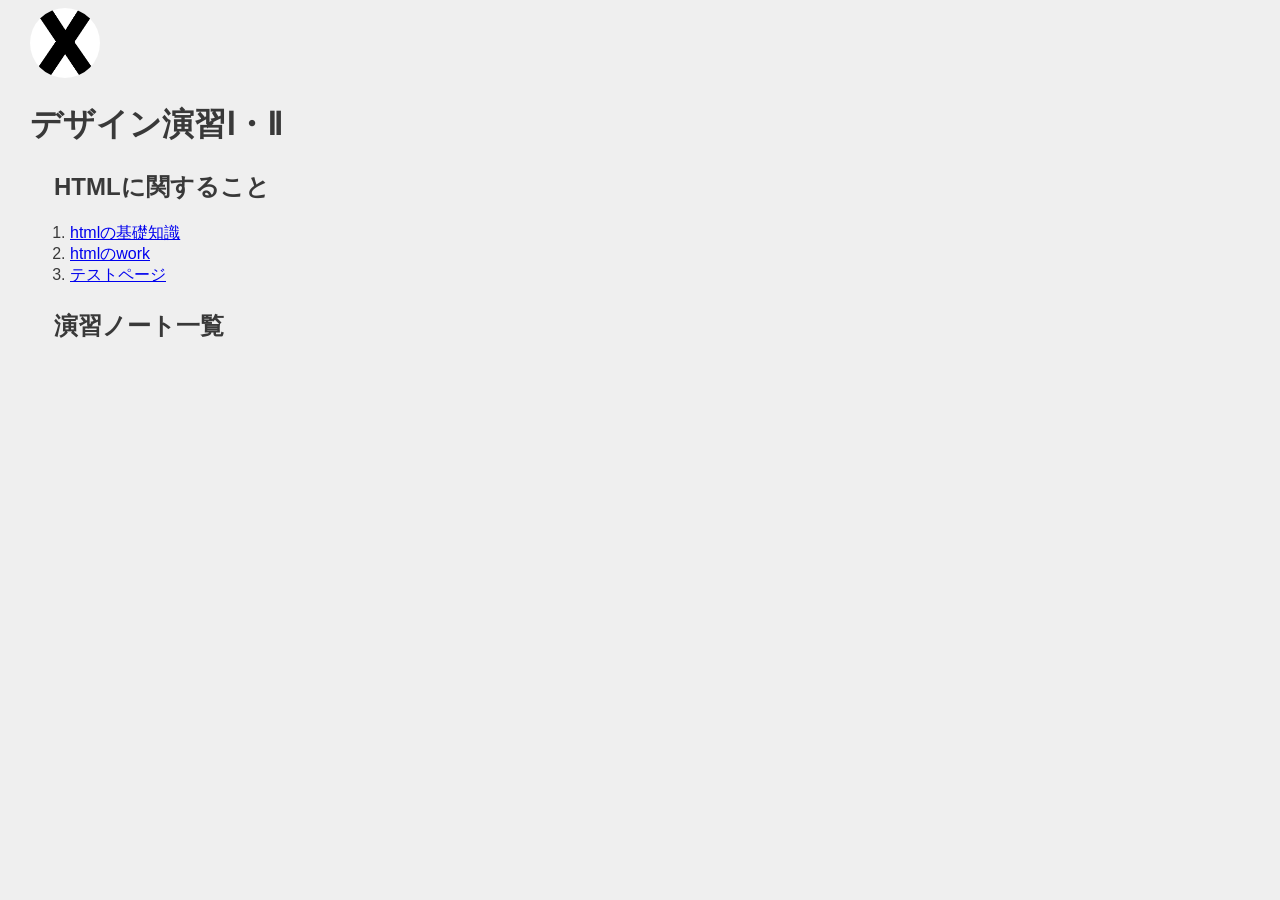
==== de12/index.html @ 2865dcad "初めての更新" ====
<!DOCTYPE html>
<html lang="jp">
<head>
    <meta charset="UTF-8">
    <title>XBP_HPsample</title>
    <link rel="stylesheet" href="./css/style.css">
    <link rel="shortcut icon" href="./images/xbp.ico">
</head>
<body>
    <logotohome>
    <a href="../index.html"><img src="./images/0_XBlogo.png" alt=""></a>
    </logotohome>
    <h1>デザイン演習Ⅰ・Ⅱ</h1>
        <h2>HTMLに関すること</h2>
        <ol>
            <li><a href="./hp1.html" target="_blank">htmlの基礎知識</a></li>
            <li><a href="./hp2.html" target="_blank">htmlのwork</a></li>
            <li><a href="./test.html" target="_blank">テストページ</a></li>
        </ol>
        <h2>演習ノート一覧</h2>



    
<br>
<br>


</body>
</html>
---- de12/css/style.css ----
@charset "utf-8";
/* 冒頭でimport */
@import url('https://fonts.googleapis.com/css?family=Raleway:700&display=swap');
@import url('https://fonts.googleapis.com/css?family=M+PLUS+Rounded+1c:400,700&display=swap&subset=japanese');
/* フォントを指定したいところで */

logo img{
    border-radius: 50%;
    width: 150px;
    height: 150px;
    object-fit: cover; /* 画像のトリミング */
}

logotohome img{
    border-radius: 70%;
    width: 70px;
    height: 70px;
    object-fit: cover; /* 画像のトリミング */
}



/* ========== common ========== */
html, body {
	font-size: 16px;
	font-family: sans-serif;
	color: #393939;
    margin-left: 15px;
    margin-bottom: 40px;
	background: #efefef;
}
h1{
    text-indent: 0em;
}
h2{
    margin-left: 1em;
    margin-top: 1em;
}
h3{
    margin-left: 2em;
}
div{
    margin-top: 1em;
    margin-left: 3em;
}
p{
    margin-left: 3em;
}
span.blackback{
    text-indent: 3em;
    background: #393939;
    color: #efefef;
}
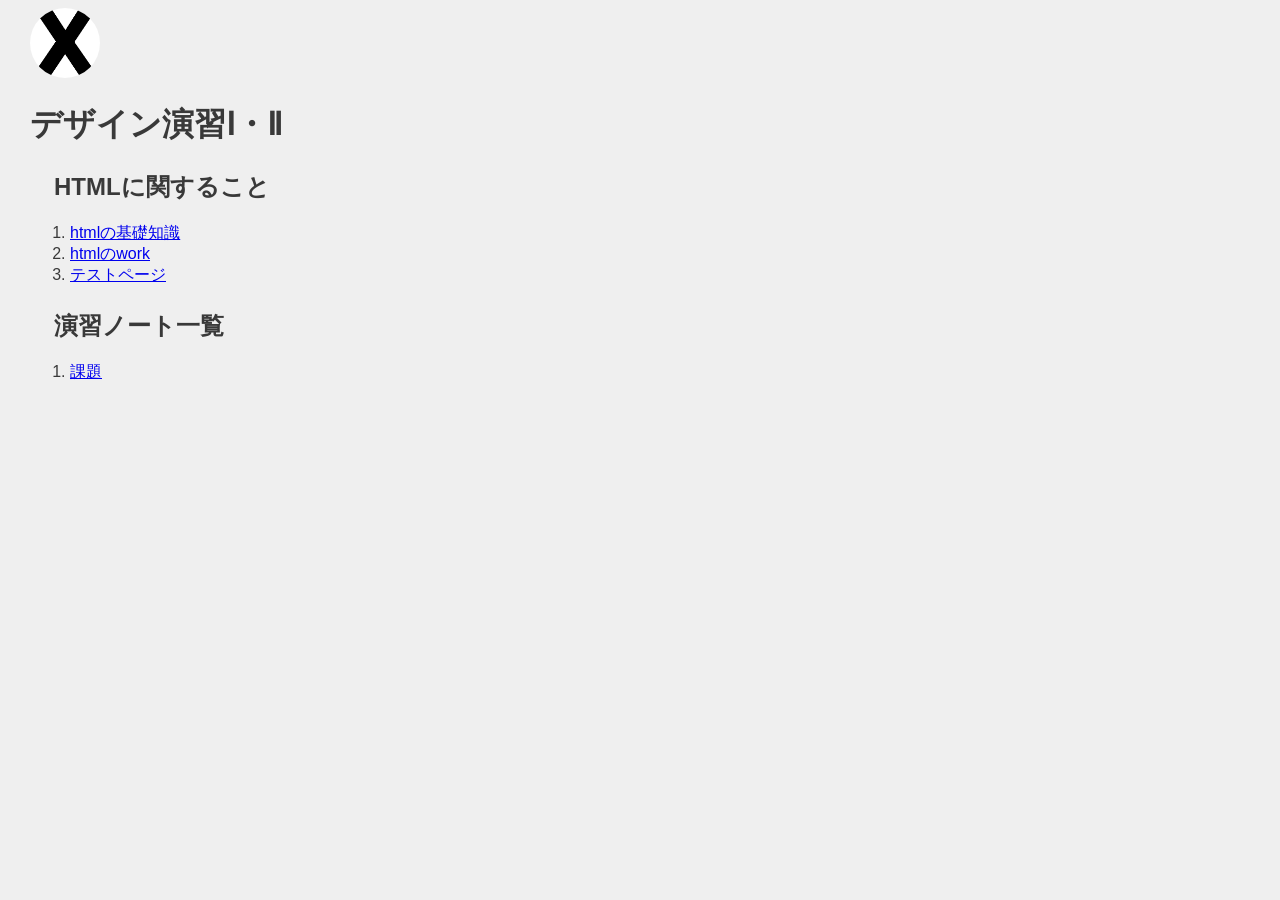
==== commit 2e7a6eb3: "kadai1" ====
--- a/de12/index.html
+++ b/de12/index.html
@@ -18,7 +18,9 @@
             <li><a href="./test.html" target="_blank">テストページ</a></li>
         </ol>
         <h2>演習ノート一覧</h2>
-
+ <ol>
+            <li><a href="./1.html" target="_blank">課題</a></li>
+        </ol>
 
 
     
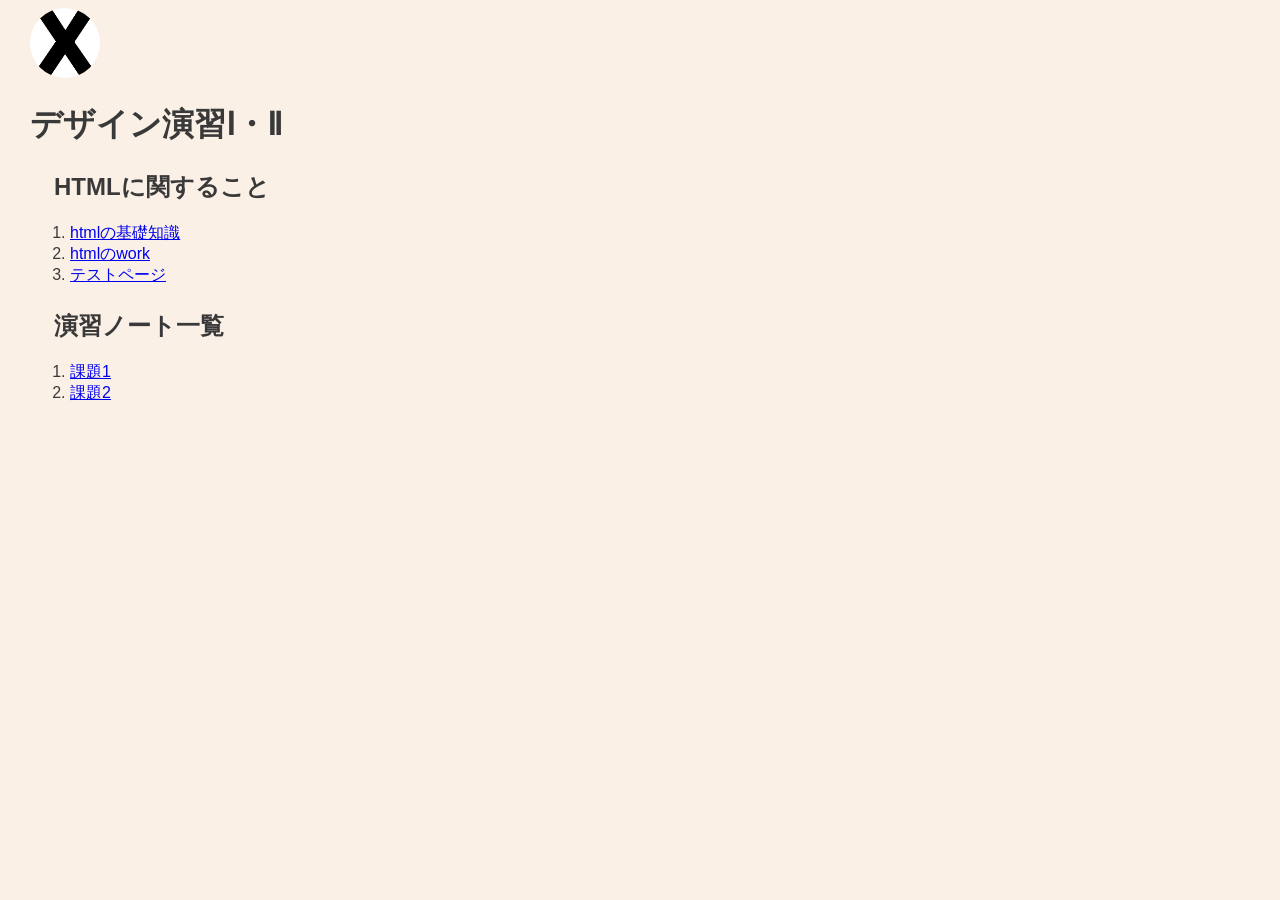
==== commit 059e5ea7: "kadai5" ====
--- a/de12/index.html
+++ b/de12/index.html
@@ -18,10 +18,11 @@
             <li><a href="./test.html" target="_blank">テストページ</a></li>
         </ol>
         <h2>演習ノート一覧</h2>
- <ol>
-            <li><a href="./1.html" target="_blank">課題</a></li>
+        <ol>
+            <li><a href="./1.html" target="_blank">課題1</a></li>
+        
+            <li><a href="./2.html" target="_blank">課題2</a></li>
         </ol>
-
 
     
 <br>
--- a/de12/css/style.css
+++ b/de12/css/style.css
@@ -27,7 +27,7 @@
 	color: #393939;
     margin-left: 15px;
     margin-bottom: 40px;
-	background: #efefef;
+	background: #faf0e6;
 }
 h1{
     text-indent: 0em;
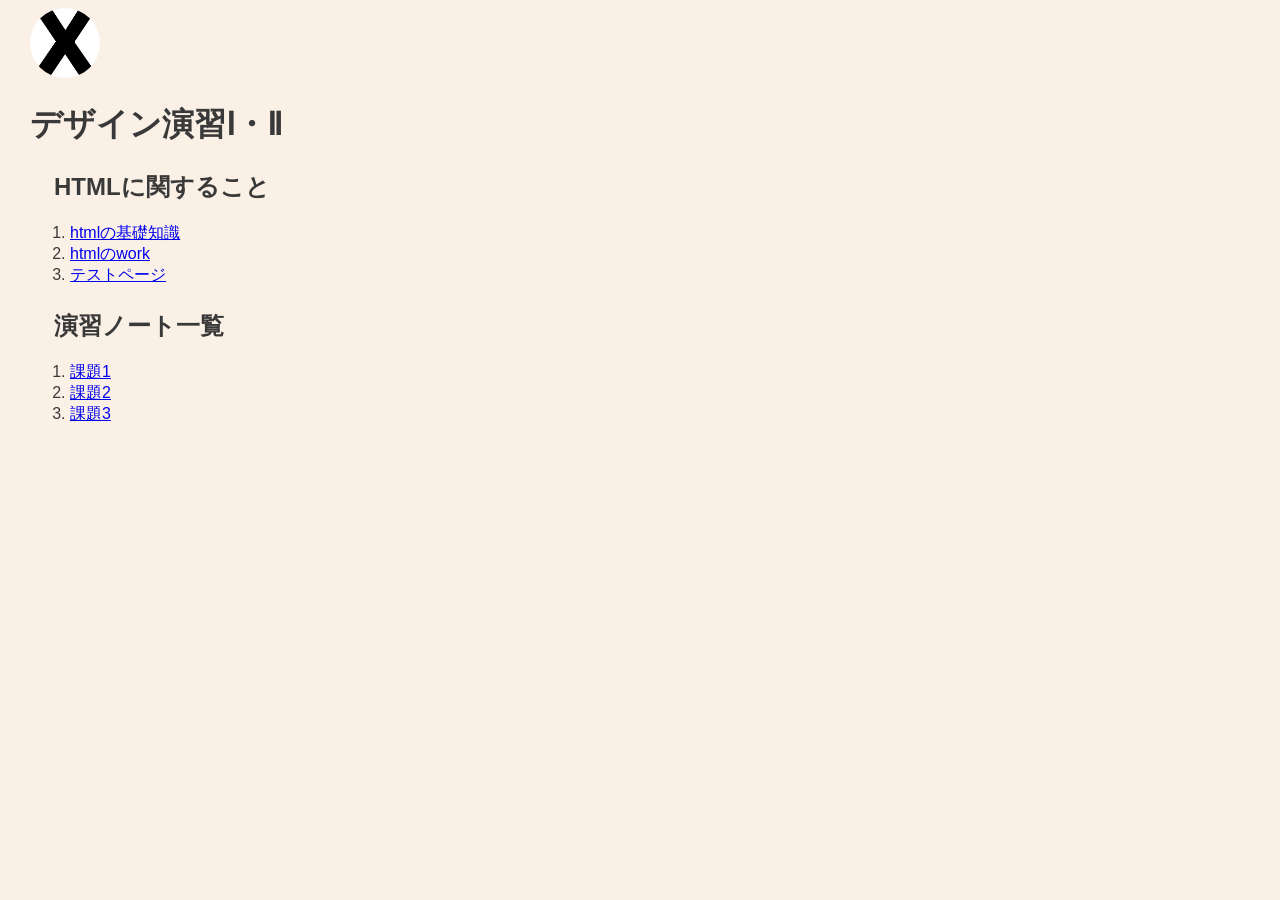
==== commit 7b3d13eb: "kadai16" ====
--- a/de12/index.html
+++ b/de12/index.html
@@ -22,6 +22,8 @@
             <li><a href="./1.html" target="_blank">課題1</a></li>
         
             <li><a href="./2.html" target="_blank">課題2</a></li>
+
+            <li><a href="./3.html" target="_blank">課題3</a></li>
         </ol>
 
     
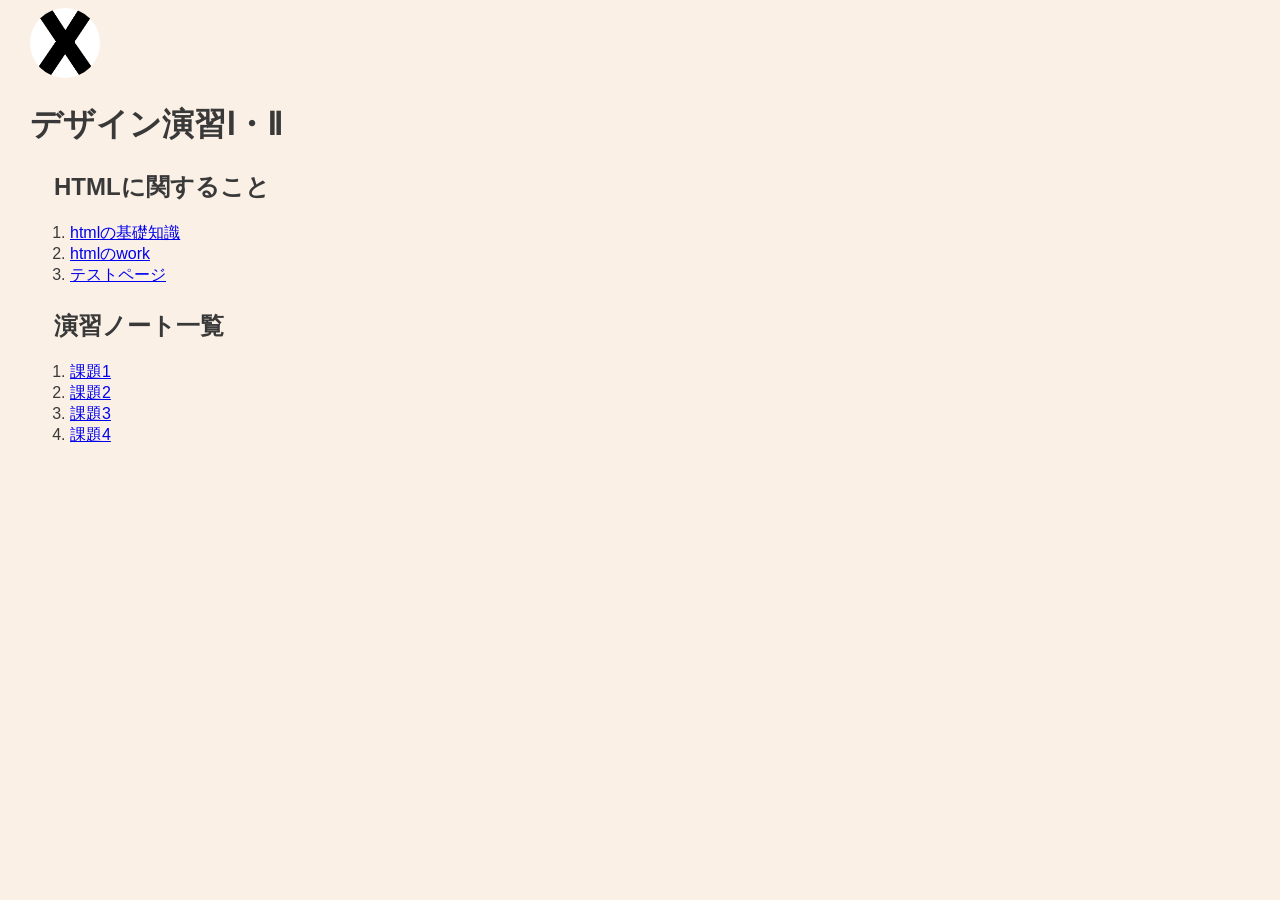
==== commit 8f5e1d18: "kadai20" ====
--- a/de12/index.html
+++ b/de12/index.html
@@ -16,6 +16,7 @@
             <li><a href="./hp1.html" target="_blank">htmlの基礎知識</a></li>
             <li><a href="./hp2.html" target="_blank">htmlのwork</a></li>
             <li><a href="./test.html" target="_blank">テストページ</a></li>
+    
         </ol>
         <h2>演習ノート一覧</h2>
         <ol>
@@ -24,6 +25,8 @@
             <li><a href="./2.html" target="_blank">課題2</a></li>
 
             <li><a href="./3.html" target="_blank">課題3</a></li>
+
+            <li><a href="./4.html" target="_blank">課題4</a></li>
         </ol>
 
     
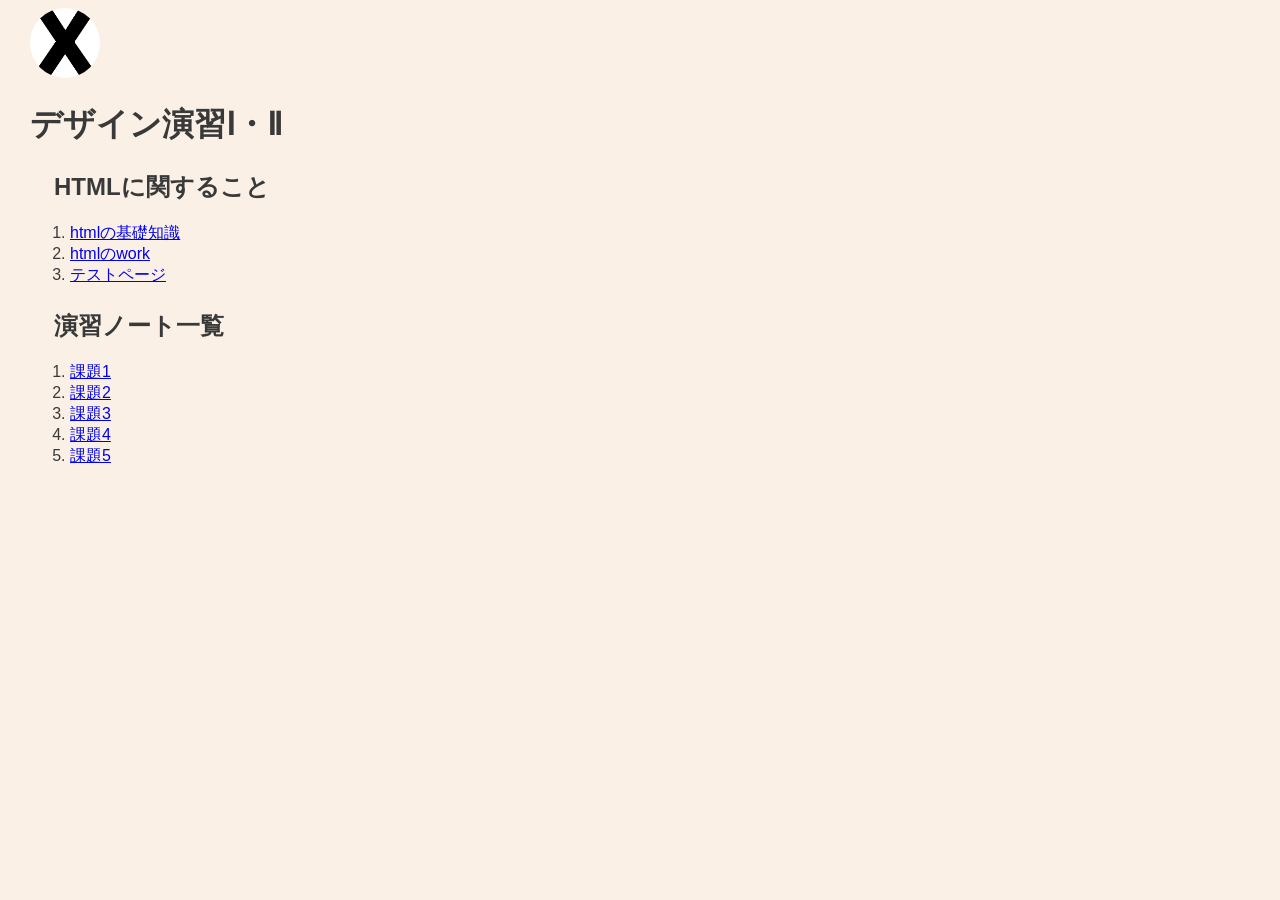
==== commit c9d98fcd: "kadai23" ====
--- a/de12/index.html
+++ b/de12/index.html
@@ -16,7 +16,7 @@
             <li><a href="./hp1.html" target="_blank">htmlの基礎知識</a></li>
             <li><a href="./hp2.html" target="_blank">htmlのwork</a></li>
             <li><a href="./test.html" target="_blank">テストページ</a></li>
-    
+            
         </ol>
         <h2>演習ノート一覧</h2>
         <ol>
@@ -27,6 +27,8 @@
             <li><a href="./3.html" target="_blank">課題3</a></li>
 
             <li><a href="./4.html" target="_blank">課題4</a></li>
+
+            <li><a href="./5.html" target="_blank">課題5</a></li>
         </ol>
 
     
